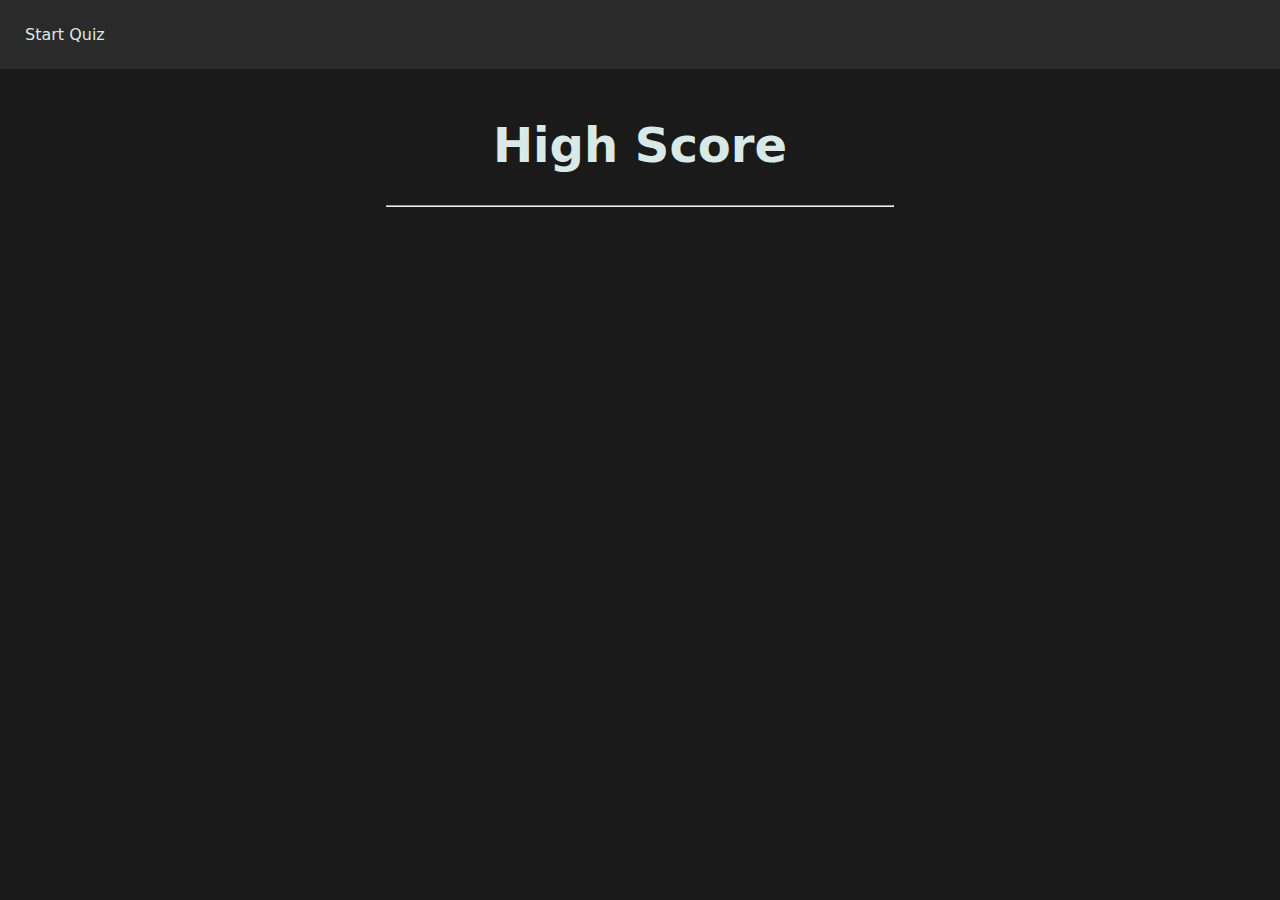
==== highscore.html @ 65683903 "created different pages" ====
<!DOCTYPE html>
<html lang="en">

<head>
    <meta charset="UTF-8" />
    <title>module4-challenge</title>

    <link rel="stylesheet" type="text/css" href="./assets/css/style.css" />
</head>

<header>
    <nav>
        <a href = "index.html" style="text-decoration: none; color: #d9e9e8;">Start Quiz</a>
        <div class = "timer"></div>
    </nav>
</header>

<body>
  
    <main>
        <h1 class = "title" >High Score</h1>
        <hr />
       
    </main>
    <script src="assets/js/script.js"></script>
</body>  

</html>
---- assets/css/style.css ----
body {
  color: #d9e9e8;
  background-color: #1a1a1a;  
  text-align: center;
  margin: 0;
  text-decoration: none;
  font-family: system-ui, -apple-system, BlinkMacSystemFont, 'Segoe UI', Roboto, Oxygen, Ubuntu, Cantarell, 'Open Sans', 'Helvetica Neue', sans-serif;
}

header {
  background-color: #2a2a2a;
  padding: 15px;
}

nav {
  display: flex; 
  justify-content: space-between; 
  align-items: center; 
  padding: 10px;
}

nav .timer {
  color: #d9e9e8; 
  text-decoration: none;
}


#startpage{
  display: block;
}

#questpage {
  display: none;
}

#resultpage {
  display: none;
}

.text2 {
  font-size: 2rem;
}

.quest-btn {
  background-color: #e64c66;
  font-size: 1.25rem;
  padding: 0.8rem 1.4rem;
  width: 100%;
  display: block;
  text-align: center;
  border-radius: 10px;
  cursor: pointer;
  outline: none;
  border: none;
  margin-top: 15px;
}

.quest-btn:hover {
  background-color: #d93a54; /* New color on hover */
}

/* Change button color when clicked */
.quest-btn:active {
  background-color: #a8273e; /* Third color when clicked */
}

main {
  margin: 3rem auto;
  max-width: 90vw;
  width: 50ch;
  }

h1 {
  font-size: 3rem;
}

p {
  margin-top: 1rem;
  margin-bottom: 0.5rem;
}

#start-btn {
  background-color: #e64c66;
  font-size: 1.25rem;
  padding: 0.8rem 1.4rem;
  width: 100%;
  display: block;
  text-align: center;
  border-radius: 10px;
  cursor: pointer;
  outline: none;
  border: none;
  margin-top: 15px;
}

#start-btn:hover {
  background-color: #d93a54; /* New color on hover */
}

/* Change button color when clicked */
#start-btn:active {
  background-color: #a8273e; /* Third color when clicked */
}
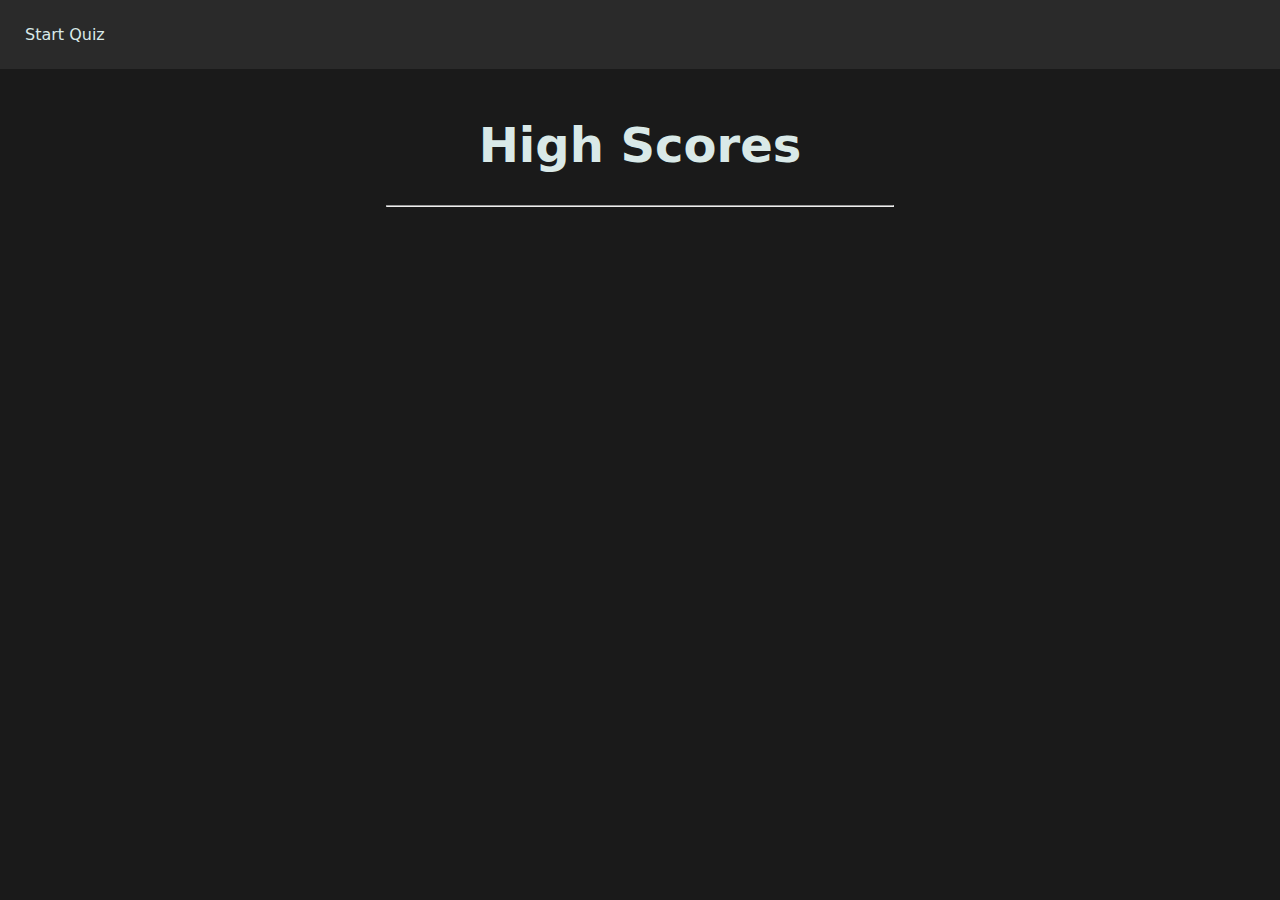
==== commit eeabfe0d: "button pages" ====
--- a/highscore.html
+++ b/highscore.html
@@ -18,7 +18,7 @@
 <body>
   
     <main>
-        <h1 class = "title" >High Score</h1>
+        <h1 class = "title" >High Scores</h1>
         <hr />
        
     </main>
--- a/assets/css/style.css
+++ b/assets/css/style.css
@@ -42,7 +42,7 @@
 }
 
 .quest-btn {
-  background-color: #e64c66;
+  background-color: #0072FF;
   font-size: 1.25rem;
   padding: 0.8rem 1.4rem;
   width: 100%;
@@ -56,12 +56,12 @@
 }
 
 .quest-btn:hover {
-  background-color: #d93a54; /* New color on hover */
+  background-color: #0063DD; /* New color on hover */
 }
 
 /* Change button color when clicked */
 .quest-btn:active {
-  background-color: #a8273e; /* Third color when clicked */
+  background-color: #004EAE; /* Third color when clicked */
 }
 
 main {
@@ -80,7 +80,7 @@
 }
 
 #start-btn {
-  background-color: #e64c66;
+  background-color: #0072FF;
   font-size: 1.25rem;
   padding: 0.8rem 1.4rem;
   width: 100%;
@@ -94,10 +94,10 @@
 }
 
 #start-btn:hover {
-  background-color: #d93a54; /* New color on hover */
+  background-color: #0063DD; /* New color on hover */
 }
 
 /* Change button color when clicked */
 #start-btn:active {
-  background-color: #a8273e; /* Third color when clicked */
+  background-color: #004EAE; /* Third color when clicked */
 }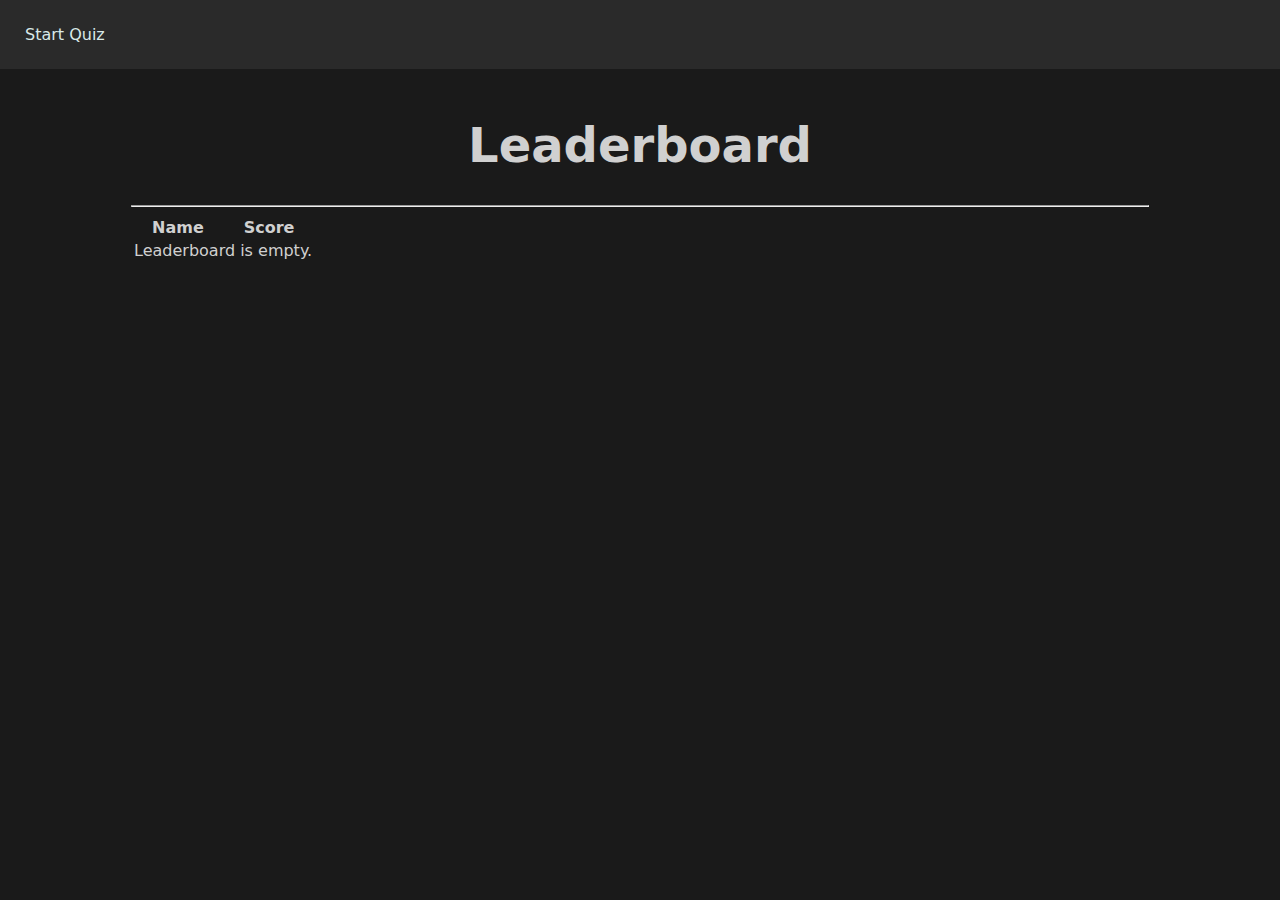
==== commit d94dbc38: "index is complete" ====
--- a/highscore.html
+++ b/highscore.html
@@ -16,13 +16,57 @@
 </header>
 
 <body>
-  
     <main>
-        <h1 class = "title" >High Scores</h1>
+        <h1 class = "title" >Leaderboard</h1>
         <hr />
-       
+        <table id="leaderboard">
+            <thead>
+                <tr>
+                    <th>Name</th>
+                    <th>Score</th>
+                </tr>
+            </thead>
+            <tbody id="leaderboardBody">
+                <!-- Leaderboard entries will be added dynamically here -->
+            </tbody>
+        </table>
+        <script>
+            document.addEventListener('DOMContentLoaded', function() {
+                // Retrieve the existing leaderboard data from local storage
+                var leaderboardData = JSON.parse(localStorage.getItem("finalScore")) || [];
+    
+                console.log("Leaderboard data:", leaderboardData);
+    
+                var leaderboardBody = document.getElementById("leaderboardBody");
+                leaderboardBody.innerHTML = ""; // Clear existing entries
+    
+                if (leaderboardData.length > 0) {
+                    console.log("Entering if statement");
+                    leaderboardData.forEach(entry => {
+                        // Accessing "name" and "score" properties of each entry
+                        var name = entry.name;
+                        var score = entry.score;
+    
+                        // Display the name and score (you can customize this part)
+                        console.log("Name:", name, "Score:", score);
+    
+                        // Add the entry to the leaderboard table
+                        var row = leaderboardBody.insertRow();
+                        row.insertCell(0).innerText = name;
+                        row.insertCell(1).innerText = score;
+                    });
+                } else {
+                    console.log("Entering else statement");
+                    // Display a message if the leaderboard is empty
+                    var row = leaderboardBody.insertRow();
+                    var cell = row.insertCell(0);
+                    cell.colSpan = 2;
+                    cell.innerText = "Leaderboard is empty.";
+                }
+            });
+        </script>
+    
     </main>
-    <script src="assets/js/script.js"></script>
 </body>  
 
 </html>--- a/assets/css/style.css
+++ b/assets/css/style.css
@@ -1,5 +1,5 @@
 body {
-  color: #d9e9e8;
+  color: #d0d0d0;
   background-color: #1a1a1a;  
   text-align: center;
   margin: 0;
@@ -20,7 +20,7 @@
 }
 
 nav .timer {
-  color: #d9e9e8; 
+  color: #d0d0d0; 
   text-decoration: none;
 }
 
@@ -42,9 +42,10 @@
 }
 
 .quest-btn {
-  background-color: #0072FF;
+  color: black;
+  background-color: white;
   font-size: 1.25rem;
-  padding: 0.8rem 1.4rem;
+  padding: 1.5rem 1.4rem;
   width: 100%;
   display: block;
   text-align: center;
@@ -56,18 +57,18 @@
 }
 
 .quest-btn:hover {
-  background-color: #0063DD; /* New color on hover */
+  background-color: lightgrey; /* New color on hover */
 }
 
 /* Change button color when clicked */
 .quest-btn:active {
-  background-color: #004EAE; /* Third color when clicked */
+  background-color: darkgrey; /* Third color when clicked */
 }
 
 main {
   margin: 3rem auto;
   max-width: 90vw;
-  width: 50ch;
+  width: 100ch;
   }
 
 h1 {
@@ -79,10 +80,11 @@
   margin-bottom: 0.5rem;
 }
 
-#start-btn {
-  background-color: #0072FF;
+.main-btn {
+  color: black;
+  background-color: white;
   font-size: 1.25rem;
-  padding: 0.8rem 1.4rem;
+  padding: 1.5rem 1.4rem;
   width: 100%;
   display: block;
   text-align: center;
@@ -90,14 +92,24 @@
   cursor: pointer;
   outline: none;
   border: none;
-  margin-top: 15px;
+  margin-top: 25px;
 }
 
-#start-btn:hover {
-  background-color: #0063DD; /* New color on hover */
+.main-btn:hover {
+  background-color: lightgrey; /* New color on hover */
 }
 
 /* Change button color when clicked */
-#start-btn:active {
-  background-color: #004EAE; /* Third color when clicked */
-}+.main-btn:active {
+  background-color: darkgrey; /* Third color when clicked */
+}
+
+.quiz-container {
+  height: 100px; /* Fixed height for the question container */
+  margin-bottom: 50px; /* Adjust as needed */
+}
+
+.btn-container {
+  position: relative;
+  height: 50px; /* Fixed height for the button container */
+}
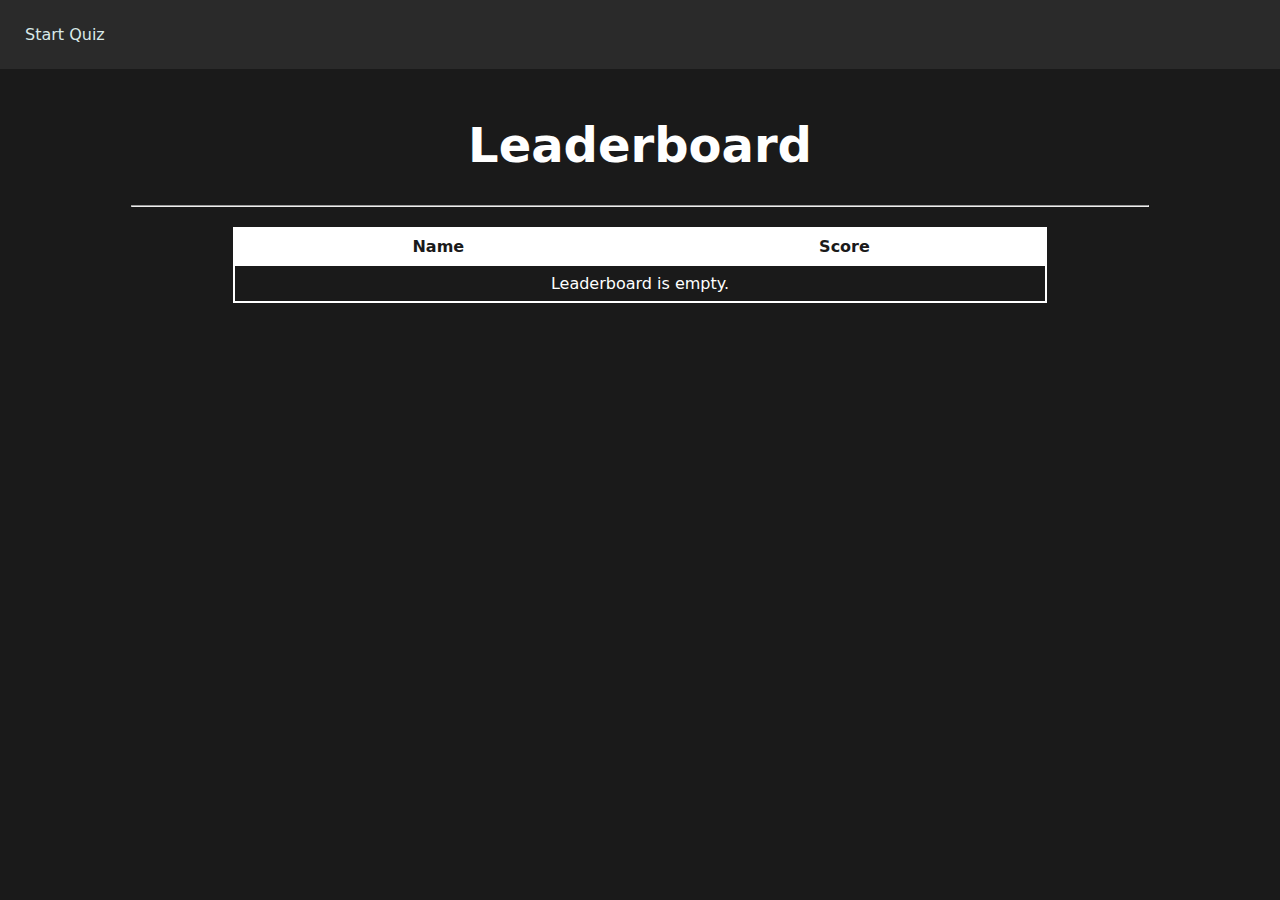
==== commit 2a523dde: "trying to fix save score edge case" ====
--- a/highscore.html
+++ b/highscore.html
@@ -22,8 +22,8 @@
         <table id="leaderboard">
             <thead>
                 <tr>
-                    <th>Name</th>
-                    <th>Score</th>
+                    <th class="dark-text">Name</th>
+                    <th class="dark-text">Score</th>
                 </tr>
             </thead>
             <tbody id="leaderboardBody">
@@ -31,39 +31,46 @@
             </tbody>
         </table>
         <script>
-            document.addEventListener('DOMContentLoaded', function() {
-                // Retrieve the existing leaderboard data from local storage
-                var leaderboardData = JSON.parse(localStorage.getItem("finalScore")) || [];
-    
-                console.log("Leaderboard data:", leaderboardData);
-    
-                var leaderboardBody = document.getElementById("leaderboardBody");
-                leaderboardBody.innerHTML = ""; // Clear existing entries
-    
-                if (leaderboardData.length > 0) {
-                    console.log("Entering if statement");
-                    leaderboardData.forEach(entry => {
-                        // Accessing "name" and "score" properties of each entry
-                        var name = entry.name;
-                        var score = entry.score;
-    
-                        // Display the name and score (you can customize this part)
-                        console.log("Name:", name, "Score:", score);
-    
-                        // Add the entry to the leaderboard table
-                        var row = leaderboardBody.insertRow();
-                        row.insertCell(0).innerText = name;
-                        row.insertCell(1).innerText = score;
-                    });
-                } else {
-                    console.log("Entering else statement");
-                    // Display a message if the leaderboard is empty
-                    var row = leaderboardBody.insertRow();
-                    var cell = row.insertCell(0);
-                    cell.colSpan = 2;
-                    cell.innerText = "Leaderboard is empty.";
-                }
-            });
+document.addEventListener('DOMContentLoaded', function() {
+
+    // Retrieve the existing leaderboard data from local storage
+    var leaderboardData = JSON.parse(localStorage.getItem("finalScores")) || [];
+
+    console.log("Leaderboard data:", leaderboardData);
+
+    // Clear existing entries
+    var leaderboardBody = document.getElementById("leaderboardBody");
+    leaderboardBody.innerHTML = ""; 
+
+    if (leaderboardData.length > 0) {
+        console.log("Entering if statement");
+
+        // Sort the leaderboardData array by score in descending order
+        leaderboardData.sort((a, b) => b.score - a.score);
+
+        leaderboardData.forEach(entry => {
+            // Accessing "name" and "score" properties of each entry
+            var name = entry.name;
+            var score = entry.score;
+
+            // Display the name and score (you can customize this part)
+            console.log("Name:", name, "Score:", score);
+
+            // Add the entry to the leaderboard table
+            var row = leaderboardBody.insertRow();
+            row.insertCell(0).innerText = name;
+            row.insertCell(1).innerText = score;
+        });
+    } else {
+        console.log("Entering else statement");
+
+        // Display a message if the leaderboard is empty
+        var row = leaderboardBody.insertRow();
+        var cell = row.insertCell(0);
+        cell.colSpan = 2;
+        cell.innerText = "Leaderboard is empty.";
+    }
+});
         </script>
     
     </main>
--- a/assets/css/style.css
+++ b/assets/css/style.css
@@ -1,5 +1,5 @@
 body {
-  color: #d0d0d0;
+  color: white;
   background-color: #1a1a1a;  
   text-align: center;
   margin: 0;
@@ -20,25 +20,70 @@
 }
 
 nav .timer {
-  color: #d0d0d0; 
+  color: white; 
   text-decoration: none;
 }
 
+main {
+  margin: 3rem auto;
+  max-width: 90vw;
+  width: 100ch;
+}
+
+h1 {
+  font-size: 3rem;
+}
+
+p {
+  margin-top: 1rem;
+  margin-bottom: 0.5rem;
+}
+
+.text2 {
+  font-size: 2rem;
+}
 
 #startpage{
   display: block;
 }
 
-#questpage {
-  display: none;
+.main-btn {
+  color: black;
+  background-color: white;
+  font-size: 1.25rem;
+  padding: 1.5rem 1.4rem;
+  width: 100%;
+  display: block;
+  text-align: center;
+  border-radius: 10px;
+  cursor: pointer;
+  outline: none;
+  border: none;
+  margin-top: 25px;
 }
+
+/* result page */
 
 #resultpage {
   display: none;
 }
 
-.text2 {
-  font-size: 2rem;
+#score {
+  font-size: 2.5rem;
+  margin-top: 25px;
+  margin-bottom: 25px;
+}
+
+#savescore-btn {
+  margin-bottom: 25px;
+}
+
+
+
+/* quiz question pages */
+
+#questpage {
+  display: none;
 }
 
 .quest-btn {
@@ -57,59 +102,54 @@
 }
 
 .quest-btn:hover {
-  background-color: lightgrey; /* New color on hover */
+  background-color: lightgrey;
 }
 
-/* Change button color when clicked */
 .quest-btn:active {
-  background-color: darkgrey; /* Third color when clicked */
-}
-
-main {
-  margin: 3rem auto;
-  max-width: 90vw;
-  width: 100ch;
-  }
-
-h1 {
-  font-size: 3rem;
-}
-
-p {
-  margin-top: 1rem;
-  margin-bottom: 0.5rem;
-}
-
-.main-btn {
-  color: black;
-  background-color: white;
-  font-size: 1.25rem;
-  padding: 1.5rem 1.4rem;
-  width: 100%;
-  display: block;
-  text-align: center;
-  border-radius: 10px;
-  cursor: pointer;
-  outline: none;
-  border: none;
-  margin-top: 25px;
+  background-color: darkgrey;
 }
 
 .main-btn:hover {
-  background-color: lightgrey; /* New color on hover */
+  background-color: lightgrey;
 }
 
-/* Change button color when clicked */
 .main-btn:active {
-  background-color: darkgrey; /* Third color when clicked */
+  background-color: darkgrey; 
 }
 
 .quiz-container {
-  height: 100px; /* Fixed height for the question container */
-  margin-bottom: 50px; /* Adjust as needed */
+  height: 100px;
+  margin-bottom: 50px;
 }
 
 .btn-container {
   position: relative;
-  height: 50px; /* Fixed height for the button container */
+  height: 50px;
 }
+
+
+
+/* leaderboard page css */
+
+#leaderboard {
+  width: 80%;
+  margin: 20px auto;
+  border-collapse: collapse;
+}
+
+#leaderboard th, #leaderboard td {
+  border: 2px solid white;
+  padding: 8px;
+}
+
+#leaderboard th {
+  background-color: white;
+}
+
+table {
+  align-content: center;
+}
+
+.dark-text {
+  color: #1a1a1a;
+}